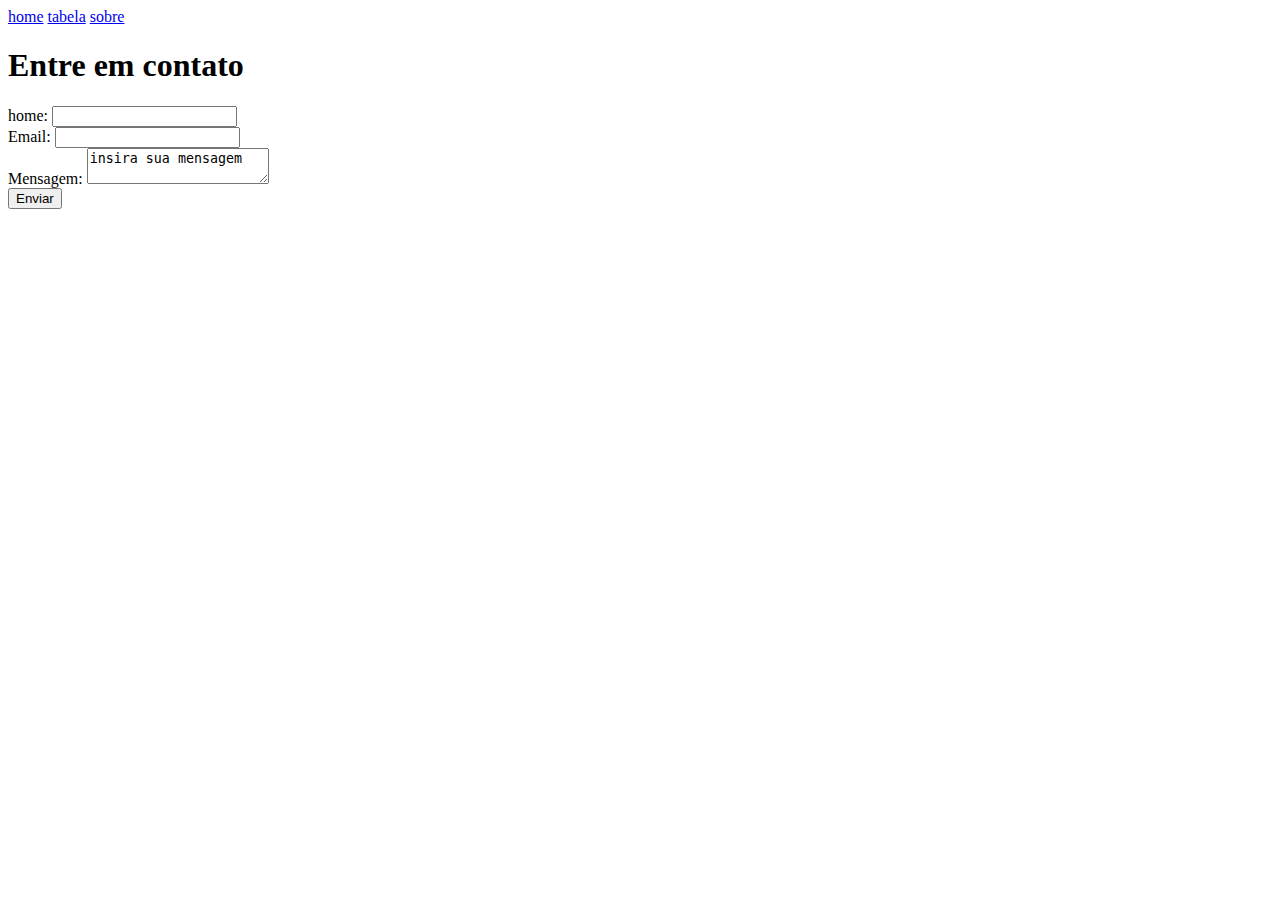
==== sobre.html @ 65963dde "Add files via upload" ====
<!DOCTYPE html>
<html lang="en">
<head>
    <meta charset="UTF-8">
    <meta http-equiv="X-UA-Compatible" content="IE=edge">
    <meta name="viewport" content="width=device-width, initial-scale=1.0">
    <title>sobre</title>
</head>
<body>
    <nav>
        <a href="index.html">home</a>
        <a href="tabela.html">tabela</a>
        <a href="sobre.html">sobre</a>
    </nav>
    <h1>Entre em contato</h1>
    <form>
        <label>home:</label>
        <input/><br>
        <label>Email:</label>
        <input/><br>
        <label>Mensagem:</label>
        <textarea>insira sua mensagem</textarea><br>
        <button>Enviar</button>
    </form>
    
</body>
</html>
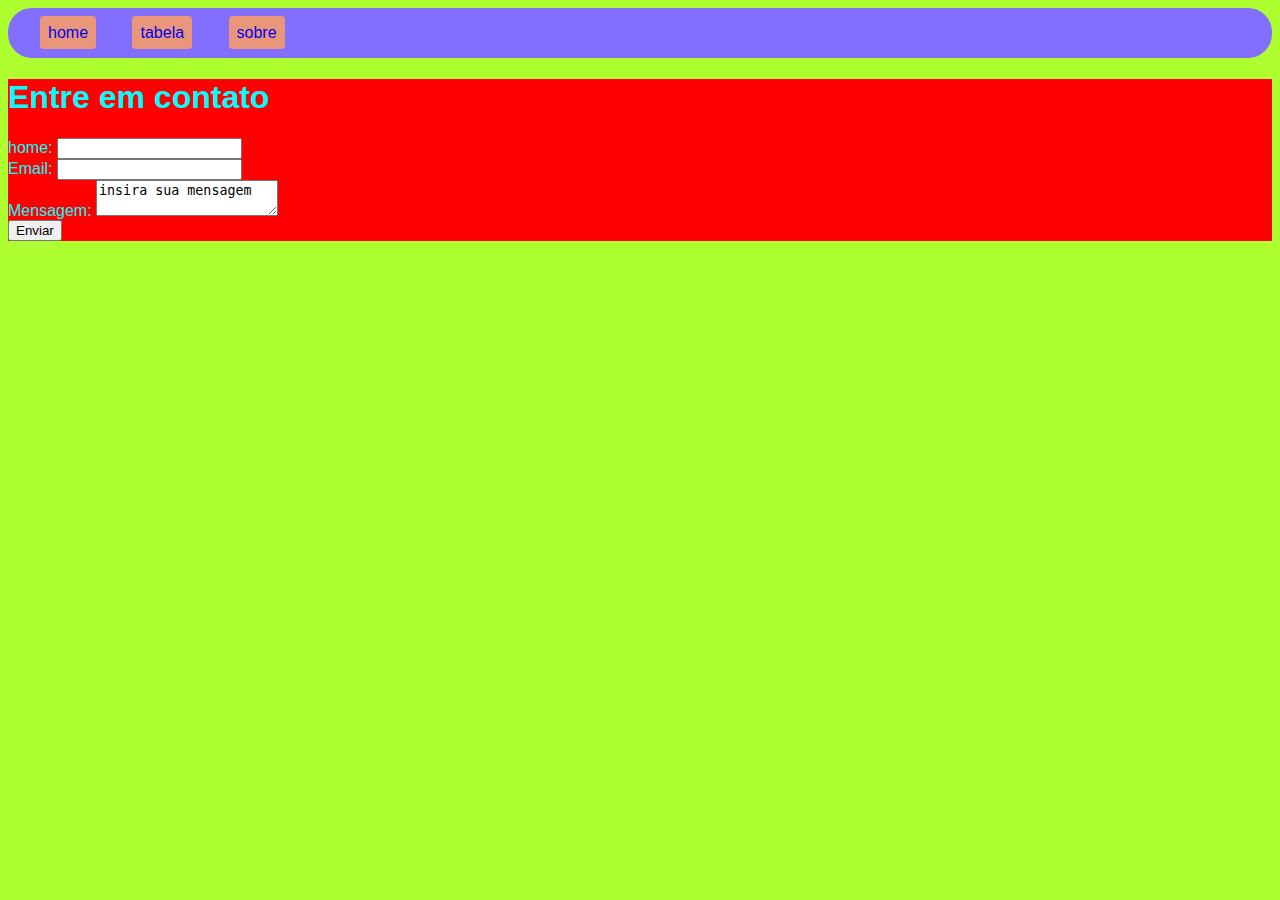
==== commit 3a3a704f: "meu primeiro commit" ====
--- a/sobre.html
+++ b/sobre.html
@@ -1,27 +1,32 @@
-<!DOCTYPE html>
-<html lang="en">
-<head>
-    <meta charset="UTF-8">
-    <meta http-equiv="X-UA-Compatible" content="IE=edge">
-    <meta name="viewport" content="width=device-width, initial-scale=1.0">
-    <title>sobre</title>
-</head>
-<body>
-    <nav>
-        <a href="index.html">home</a>
-        <a href="tabela.html">tabela</a>
-        <a href="sobre.html">sobre</a>
-    </nav>
-    <h1>Entre em contato</h1>
-    <form>
-        <label>home:</label>
-        <input/><br>
-        <label>Email:</label>
-        <input/><br>
-        <label>Mensagem:</label>
-        <textarea>insira sua mensagem</textarea><br>
-        <button>Enviar</button>
-    </form>
-    
-</body>
+<!DOCTYPE html>
+<html lang="en">
+<head>
+    <meta charset="UTF-8">
+    <meta http-equiv="X-UA-Compatible" content="IE=edge">
+    <meta name="viewport" content="width=device-width, initial-scale=1.0">
+    <title>sobre</title>
+    <link rel="stylesheet"href="./style/style.css"/>
+</head>
+
+<body class="sobre">
+    <nav>
+        <a href="index.html">home</a>
+        <a href="tabela.html">tabela</a>
+        <a href="sobre.html">sobre</a>
+    </nav>
+    <div>
+        <h1>Entre em contato</h1>
+        <form>
+            <label>home:</label>
+            <input/><br>
+            <label>Email:</label>
+            <input/><br>
+            <label>Mensagem:</label>
+            <textarea>insira sua mensagem</textarea><br>
+            <button>Enviar</button>
+        </form>
+        
+    </div>
+   
+</body>
 </html>--- a/style/style.css
+++ b/style/style.css
@@ -0,0 +1,79 @@
+body{
+     background-color:  black;
+     font-family:sans-serif;
+
+}
+
+nav{
+    background-color: #836fff;
+    border-radius:  24px;
+    padding: 16px;
+}
+nav a{
+    margin: 16px;
+    padding: 8px;
+    border-radius: 4px;
+    background-color: #FABD72;
+    text-decoration: none;
+}
+
+nav a{
+    background-color: #E9967A;
+    transitIon: 0.5s;
+}
+
+div{ background-color: #6495ed;
+     
+}
+
+.sobre{
+    background-color: greenyellow;
+    color:aqua
+}
+
+.sobre div{
+    background-color: red
+}
+
+.principal,
+.principal div{ 
+    background-color: #ba5503;
+    font-size: 18px;
+    color:white;
+    padding-left: 12px;
+    text-align: center;
+    border-radius: 2px;
+}
+
+.principal a{
+  color:white;
+  text-decoration: none;
+  background-color:#DDA0DD;
+  margin: 8px;
+  padding: 0 12px;
+  border-radius: 12px
+}
+
+.principal a:houver{
+    background-color: #A020F0;
+    transition:0.5s;
+}
+
+    
+.img-perfil{
+    width: 125px;
+    border: 4px rgb(75,70,70) solid;
+    border-radius: 12px 4px;
+    margin-left: 46px ;
+    border-radius: 12px 4px;
+}
+nav a:houver{
+    background-color:#FABD72;
+    transition: 0.5s;
+
+}
+.descricao{color: #4a5c5c;
+}
+
+.tecnologia{color:white
+}